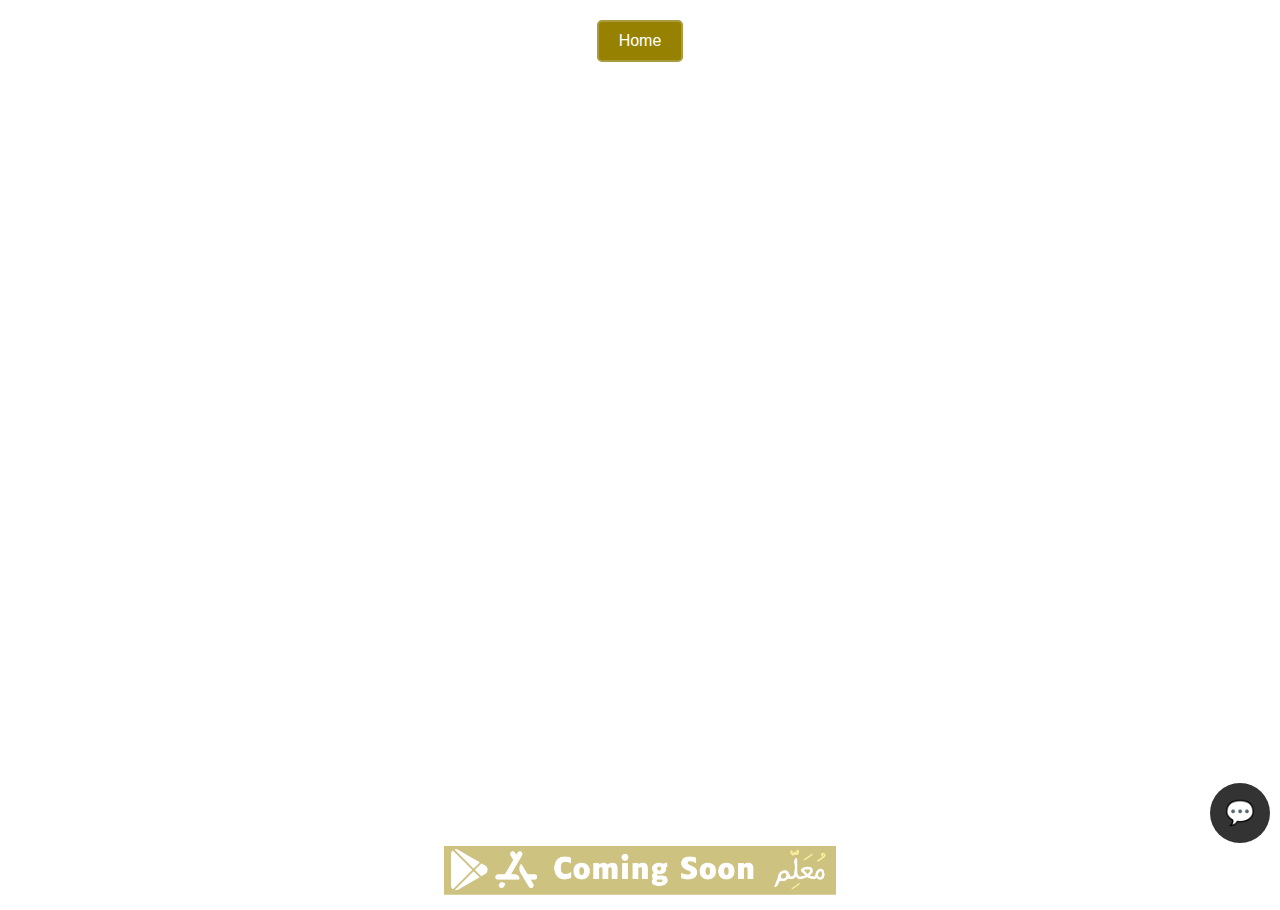
==== checklist.html @ a11561d1 "Update checklist.html" ====
<!DOCTYPE html>
<html>
<head>
	
    <meta name="viewport" content="width=device-width, initial-scale=1">
    <link rel="stylesheet" href="assets/css/chatbot.css">
    <link rel="stylesheet" href="assets/css/style.css">

    <!-- Favicons -->
	<link href="assets/img/favicon.png" rel="icon">

	<title>Umrah Checklist</title>
	<style>
		.container_checklist {
			max-width: 600px;
			margin: 0 auto;
			padding: 20px;
			box-sizing: border-box;
			background-color: #fff;
			border-radius: 10px;
            box-shadow: 0 5px 25px 0 rgba(214, 215, 216, 0.6);
			font-family: Arial, sans-serif;
			opacity: 0;
			animation: fadeIn 1s forwards;
            margin-bottom: 50px;
		}

        a{
            text-decoration: none;
            color: white;
        }

		@keyframes fadeIn {
			0% {
				opacity: 0;
				transform: translateY(20px);
			}
			100% {
				opacity: 1;
				transform: translateY(0);
			}
		}

		.checklist {
			list-style: none;
			padding: 0;
		}

		.checklist li {
			display: flex;
			align-items: center;
			margin-bottom: 10px;
			opacity: 0;
			animation: fadeIn 1s forwards;
			animation-delay: 0.3s;
		}

		.checklist li label {
			flex: 1;
			margin-right: 10px;
			font-weight: bold;
			font-size: 16px;
			color: #000;
		}

		.checklist li input[type="checkbox"] {
			margin-right: 10px;
		}

		.progress {
			background-color: #fff;
			height: 20px;
			border-radius: 10px;
			overflow: hidden;
			box-shadow: inset 0 5px 25px 0 rgba(214, 215, 216, 0.6);
			margin-bottom: 20px;
			opacity: 0;
			animation: fadeIn 1s forwards;
			animation-delay: 0.6s;
		}

		.progress-bar {
			height: 100%;
			background-color: #7e6d04;
			width: 0%;
			transition: width 0.5s ease-in-out;
		}

		.completed .progress-bar {
			width: 100%;
		}

		.completed li input[type="checkbox"] {
			opacity: 0.5;
			cursor: default;
		}

		.btn {
			background-color: #968200;
			color: #ffffff;
            border: 2px solid #aa9c3d;
			padding: 10px 20px;
			text-align: center;
			text-decoration: none;
			display: inline-block;
			font-size: 16px;
			border-radius: 5px;
			cursor: pointer;
            transition: background-color 0.3s ease;
		}

		.btn:hover {
			background-color: #b39d0c;
		}

		@media screen and (max-width: 800px) {
			.container_checklist {
				width: 100%;
			}

			.btn {
				width: 100%;
				height: 50px;
				margin-top: 10px;
			}
		}
	</style>
</head>
<body>

    <button id="home" class="btn" style="display: block;
	margin: 20px auto 10px auto;">Home</button>

	<script>
		var button = document.getElementById("home");
		button.addEventListener("click", function() {
		window.location.href = "index.html";
		});
	</script>

	<div class="container_checklist">
		<h1>Umrah Checklist</h1>
		<ul class="checklist">
			<li class="completed">
				<label for="passport">Passport</label>
				<input type="checkbox" id="passport">
			</li>
			<li class="completed">
				<label for="visa">Visa</label>
				<input type="checkbox" id="visa">
			</li>
			<li>
				<label for="ticket">Ticket</label>
				<input type="checkbox" id="ticket">
			</li>
			<li>
				<label for="ihram">Ihram</label>
				<input type="checkbox" id="ihram">
			</li>
			<li>
				<label for="cash">Cash</label>
				<input type="checkbox" id="cash">
			</li>
			<li>
				<label for="scissors">Scissors</label>
				<input type="checkbox" id="scissors">
			</li>
			<li>
				<label for="toiletries">Toiletries</label>
                <input type="checkbox" id="toiletries">
			</li>
			<li>
				<label for="prayer_mat">Prayer mat</label>
                <input type="checkbox" id="prayer_mat">
			</li>
			<li>
				<label for="money_belt">Money belt</label>
                <input type="checkbox" id="money_belt">
			</li>
			<li>
				<label for="footwear">Footwear for Umrah</label>
                <input type="checkbox" id="footwear">
			</li>
			<li>
				<label for="water_bottle">Water bottle</label>
                <input type="checkbox" id="water_bottle">
			</li>
			<li>
				<label for="medications">Medications</label>
                <input type="checkbox" id="medications">
			</li>
			<li>
				<label for="sunscreen">Sunscreen</label>
                <input type="checkbox" id="sunscreen">
			</li>
			<li>
				<label for="tasbih">Tasbih</label>
                <input type="checkbox" id="tasbih">
			</li>
			<li>
				<label for="quran">Quran</label>
                <input type="checkbox" id="quran">
			</li>
			<li>
				<label for="umbrella">Umbrella</label>
                <input type="checkbox" id="umbrella">
			</li>
			<li>
				<label for="clothes">Clothes</label>
                <input type="checkbox" id="clothes">
			</li>
			<li>
				<label for="tissues">Tissues</label>
                <input type="checkbox" id="tissues">
			</li>
			<li>
				<label for="snacks">Snacks</label>
                <input type="checkbox" id="snacks">
			</li>
			<li>
				<label for="documents">Documents</label>
                <input type="checkbox" id="documents">
			</li>
            </ul>
            <div class="progress">
                <div class="progress-bar" id="progress-bar"></div>
            </div>
			<form id="form">
            	<button class="btn" id="reset-btn">Reset Checklist</button>
				<button id="proceed" class="btn"><a href="umrah.html">Proceed</a></button>
			</form>
        </div>

        <script>
			const resetBtn = document.getElementById('reset-btn');

			// Add a click event listener to the reset button
			resetBtn.addEventListener('click', function(event) {
				// Prevent the default form submission behavior
				event.preventDefault();
			});

            // Get all checkboxes and progress bar
            const checkboxes = document.querySelectorAll('input[type="checkbox"]');
            const progressBar = document.getElementById('progress-bar');
        
            // Set initial progress bar width based on checked checkboxes
            const checkedCount = document.querySelectorAll('input[type="checkbox"]:checked').length;
            const totalCount = checkboxes.length;
            const initialWidth = checkedCount / totalCount * 100;
            progressBar.style.width = initialWidth + '%';
        
            // Update progress bar whenever a checkbox is checked or unchecked
            checkboxes.forEach(checkbox => {
                checkbox.addEventListener('change', () => {
                    const checkedCount = document.querySelectorAll('input[type="checkbox"]:checked').length;
                    const newWidth = checkedCount / totalCount * 100;
                    progressBar.style.width = newWidth + '%';
                });
            });
        
            // Reset checklist and progress bar when reset button is clicked
            const resetButton = document.getElementById('reset-btn');
            resetButton.addEventListener('click', () => {
                checkboxes.forEach(checkbox => {
                    checkbox.checked = false;
                    checkbox.parentNode.classList.remove('completed');
                    progressBar.style.width = '0%';
                });
            });
        </script>

<div id="chatbot-icon" onclick="toggleChatbox()">&#128172;</div>
<div id="chatbot-container">
    <div id="chatbot-header">Chatbot</div>
    <div id="chatbot-messages"></div>
    <input type="text" id="chatbot-input" placeholder="Type your message...">
    <button id="send-btn">Send</button>
</div>


<div class="footer-container">
    <img src="assets/img/coming_soon.png" alt="Coming Soon" class="footer-image">
  </div>

</body>

<script src="assets/js/chatbot.js"></script>
<style>
    .footer-container {
  position: fixed;
  bottom: 0;
  left: 0;
  width: 100%;
  text-align: center;
}

.footer-image {
  width: auto;
  height: 50px;
  opacity: 0.5;
}
	
	@media screen and (max-width:400px){
			.footer-image{
				width:100%;
				height: auto;
			}
		}
</style>

</html>
---- assets/css/chatbot.css ----
#chatbot-icon {
    position: fixed;
    bottom: 57px;
    right: 10px;
    background-color: #333;
    color: #fff;
    border-radius: 50%;
    width: 60px;
    height: 60px;
    line-height: 60px;
    text-align: center;
    font-size: 24px;
    cursor: pointer;
    transition: transform 0.3s ease;
    z-index: 9999;
    }
    
    #chatbot-icon:hover {
    transform: scale(1.1);
    }
    
    #chatbot-container {
    display: none;
    position: fixed;
    bottom: 140px;
    right: 20px;
    width: 300px;
    height: 400px;
    background-color: #fff;
    box-shadow: 0px 0px 5px rgba(0, 0, 0, 0.1);
    animation: slide-up 0.3s ease;
    z-index: 9999;
    }
    
    @keyframes slide-up {
    from {
    transform: translateY(100%);
    }
    to {
    transform: translateY(0);
    }
    }
    
    
    #chatbot-header {
    background-color: #333;
    color: #fff;
    padding: 10px;
    font-size: 18px;
    text-align: center;
    }
    
    #chatbot-messages {
    height: 300px;
    padding: 10px;
    overflow-y: scroll;
    }
    
    #chatbot-input {
    width: 100%;
    padding: 10px;
    border: none;
    outline: none;
    }
    
    #send-btn {
    width: 100%;
    padding: 10px;
    background-color: #333;
    color: #fff;
    border: none;
    outline: none;
    cursor: pointer;
    transition: background-color 0.3s ease;
    }
    
    #send-btn:hover {
    background-color: #555;
    }
    
    .user {
    text-align: right;
    margin-bottom: 10px;
    }
    
    .bot {
    text-align: left;
    margin-bottom: 10px;
    }
    
    .user,
    .bot {
    padding: 5px 10px;
    border-radius: 5px;
    background-color: #f1f1f1;
    }
---- assets/css/style.css ----
/**
* Template Name: Moderna
* Updated: Mar 10 2023 with Bootstrap v5.2.3
* Template URL: https://bootstrapmade.com/free-bootstrap-template-corporate-moderna/
* Author: BootstrapMade.com
* License: https://bootstrapmade.com/license/
*/

/*--------------------------------------------------------------
# General
--------------------------------------------------------------*/
body {
  font-family: "Open Sans", sans-serif;
  color: #444;
}

a {
  color: #4fa6d5;
  text-decoration: none;
}

a:hover {
  color: #45beff;
  text-decoration: none;
}

h1,
h2,
h3,
h4,
h5,
h6,
.font-primary {
  font-family: "Roboto", sans-serif;
}

/*--------------------------------------------------------------
# Back to top button
--------------------------------------------------------------*/
.back-to-top {
  position: fixed;
  visibility: hidden;
  opacity: 0;
  right: 15px;
  bottom: 50px;
  z-index: 99999;
  background: #7c6d05;
  width: 40px;
  height: 40px;
  border-radius: 4px;
  transition: all 0.4s;
}

.back-to-top i {
  font-size: 24px;
  color: #fff;
  line-height: 0;
}

.back-to-top:hover {
  background: #9b8915;
  color: #fff;
}

.back-to-top.active {
  visibility: visible;
  opacity: 1;
}

/*--------------------------------------------------------------
# Header
--------------------------------------------------------------*/
#header {
  height: 80px;
  transition: all 0.5s;
  z-index: 997;
  transition: all 0.5s;
  background: #1e4356;
}

#header.header-transparent {
  background: none;
}

#header.header-scrolled {
  background: #7c6d05;
  height: 60px;
}

#header .logo h1 {
  font-size: 28px;
  margin: 0;
  padding: 4px 0;
  line-height: 1;
  font-weight: 400;
  letter-spacing: 3px;
  text-transform: uppercase;
}

#header .logo h1 a,
#header .logo h1 a:hover {
  color: #fff;
  text-decoration: none;
}

#header .logo img {
  padding: 0;
  margin: 0;
  max-height: 60px;
}

#main {
  margin-top: 80px;
}

/*--------------------------------------------------------------
# Navigation Menu
--------------------------------------------------------------*/
/**
* Desktop Navigation 
*/
.navbar {
  padding: 0;
}

.navbar ul {
  margin: 0;
  padding: 0;
  display: flex;
  list-style: none;
  align-items: center;
}

.navbar li {
  position: relative;
}

.navbar a,
.navbar a:focus {
  display: flex;
  align-items: center;
  justify-content: space-between;
  padding: 10px 0 10px 30px;
  font-family: "Open Sans", sans-serif;
  font-size: 14px;
  color: #fff;
  white-space: nowrap;
  transition: 0.3s;
}

.navbar a i,
.navbar a:focus i {
  font-size: 12px;
  line-height: 0;
  margin-left: 5px;
}

.navbar a:hover,
.navbar .active,
.navbar .active:focus,
.navbar li:hover>a {
  color: #f4dc39;
}

.navbar .dropdown ul {
  display: block;
  position: absolute;
  left: 14px;
  top: calc(100% + 30px);
  margin: 0;
  padding: 10px 0;
  z-index: 99;
  opacity: 0;
  visibility: hidden;
  background: #fff;
  box-shadow: 0px 0px 30px rgba(127, 137, 161, 0.25);
  transition: 0.3s;
}

.navbar .dropdown ul li {
  min-width: 200px;
}

.navbar .dropdown ul a {
  padding: 10px 20px;
  font-size: 14px;
  text-transform: none;
  color: #1c3745;
}

.navbar .dropdown ul a i {
  font-size: 12px;
}

.navbar .dropdown ul a:hover,
.navbar .dropdown ul .active:hover,
.navbar .dropdown ul li:hover>a {
  color: #68A4C4;
}

.navbar .dropdown:hover>ul {
  opacity: 1;
  top: 100%;
  visibility: visible;
}

.navbar .dropdown .dropdown ul {
  top: 0;
  left: calc(100% - 30px);
  visibility: hidden;
}

.navbar .dropdown .dropdown:hover>ul {
  opacity: 1;
  top: 0;
  left: 100%;
  visibility: visible;
}

@media (max-width: 1366px) {
  .navbar .dropdown .dropdown ul {
    left: -90%;
  }

  .navbar .dropdown .dropdown:hover>ul {
    left: -100%;
  }
}

/**
* Mobile Navigation 
*/
.mobile-nav-toggle {
  color: #fff;
  font-size: 28px;
  cursor: pointer;
  display: none;
  line-height: 0;
  transition: 0.5s;
}

@media (max-width: 991px) {
  .mobile-nav-toggle {
    display: block;
  }

  .navbar ul {
    display: none;
  }
}

.navbar-mobile {
  position: fixed;
  overflow: hidden;
  top: 0;
  right: 0;
  left: 0;
  bottom: 0;
  background: rgba(17, 38, 48, 0.9);
  transition: 0.3s;
}

.navbar-mobile .mobile-nav-toggle {
  position: absolute;
  top: 15px;
  right: 15px;
}

.navbar-mobile ul {
  display: block;
  position: absolute;
  top: 55px;
  right: 15px;
  bottom: 15px;
  left: 15px;
  padding: 10px 0;
  background-color: #fff;
  overflow-y: auto;
  transition: 0.3s;
}

.navbar-mobile a,
.navbar-mobile a:focus {
  padding: 10px 20px;
  font-size: 15px;
  color: #1e4356;
}

.navbar-mobile a:hover,
.navbar-mobile .active,
.navbar-mobile li:hover>a {
  color: #68A4C4;
}

.navbar-mobile .getstarted,
.navbar-mobile .getstarted:focus {
  margin: 15px;
}

.navbar-mobile .dropdown ul {
  position: static;
  display: none;
  margin: 10px 20px;
  padding: 10px 0;
  z-index: 99;
  opacity: 1;
  visibility: visible;
  background: #fff;
  box-shadow: 0px 0px 30px rgba(127, 137, 161, 0.25);
}

.navbar-mobile .dropdown ul li {
  min-width: 200px;
}

.navbar-mobile .dropdown ul a {
  padding: 10px 20px;
}

.navbar-mobile .dropdown ul a i {
  font-size: 12px;
}

.navbar-mobile .dropdown ul a:hover,
.navbar-mobile .dropdown ul .active:hover,
.navbar-mobile .dropdown ul li:hover>a {
  color: #68A4C4;
}

.navbar-mobile .dropdown>.dropdown-active {
  display: block;
}

/*--------------------------------------------------------------
# Hero Section
--------------------------------------------------------------*/
#hero {
  width: 100%;
  height: 90vh;
  overflow: hidden;
  position: relative;
}

#hero::after {
  content: "";
  position: absolute;
  left: 50%;
  top: 0;
  width: 130%;
  height: 95%;
  background: linear-gradient(to right, rgba(30, 67, 86, 0.8), rgba(30, 67, 86, 0.6)), url("../img/kabah.jpg") center top no-repeat;
  z-index: 0;
  border-radius: 0 0 50% 50%;
  transform: translateX(-50%) rotate(0deg);
}

#hero::before {
  content: "";
  position: absolute;
  left: 50%;
  top: 0;
  width: 130%;
  height: 96%;
  background: #68A4C4;
  opacity: 0.3;
  z-index: 0;
  border-radius: 0 0 50% 50%;
  transform: translateX(-50%) translateY(18px) rotate(2deg);
}

#hero .carousel-container {
  display: flex;
  justify-content: center;
  align-items: center;
  flex-direction: column;
  text-align: center;
  bottom: 0;
  top: 0;
  left: 0;
  right: 0;
}

#hero h2 {
  color: #fff;
  margin-bottom: 30px;
  font-size: 48px;
  font-weight: 700;
}

#hero p {
  width: 80%;
  animation-delay: 0.4s;
  margin: 0 auto 30px auto;
  color: #fff;
}

#hero .carousel-control-prev,
#hero .carousel-control-next {
  width: 10%;
}

#hero .carousel-control-next-icon,
#hero .carousel-control-prev-icon {
  background: none;
  font-size: 48px;
  line-height: 1;
  width: auto;
  height: auto;
}

#hero .btn-get-started {
  font-family: "Roboto", sans-serif;
  font-weight: 500;
  font-size: 14px;
  letter-spacing: 1px;
  display: inline-block;
  padding: 12px 32px;
  border-radius: 50px;
  transition: 0.5s;
  line-height: 1;
  margin: 10px;
  color: #fff;
  animation-delay: 0.8s;
  border: 2px solid #68A4C4;
}

#hero .btn-get-started:hover {
  background: #68A4C4;
  color: #fff;
  text-decoration: none;
}

@media (min-width: 1024px) {
  #hero p {
    width: 60%;
  }

  #hero .carousel-control-prev,
  #hero .carousel-control-next {
    width: 5%;
  }
}

@media (max-width: 768px) {
  #hero::after {
    width: 180%;
    height: 95%;
    border-radius: 0 0 50% 50%;
    transform: translateX(-50%) rotate(0deg);
  }

  #hero::before {
    top: 0;
    width: 180%;
    height: 94%;
    border-radius: 0 0 50% 50%;
    transform: translateX(-50%) translateY(20px) rotate(4deg);
  }
}

@media (max-width: 575px) {
  #hero h2 {
    font-size: 30px;
  }

  #hero::after {
    left: 40%;
    top: 0;
    width: 200%;
    height: 95%;
    border-radius: 0 0 50% 50%;
    transform: translateX(-50%) rotate(0deg);
  }

  #hero::before {
    left: 50%;
    top: 0;
    width: 200%;
    height: 94%;
    border-radius: 0 0 50% 50%;
    transform: translateX(-50%) translateY(20px) rotate(4deg);
  }
}

/*--------------------------------------------------------------
# Hero No Slider Section
--------------------------------------------------------------*/
#hero-no-slider {
  width: 100%;
  height: 100vh;
  overflow: hidden;
  position: relative;
  text-align: center;
}

#hero-no-slider::before {
  content: "";
  position: absolute;
  left: 0;
  top: 0;
  right: 0;
  bottom: 0;
  background: linear-gradient(to right, rgba(30, 67, 86, 0.8), rgba(30, 67, 86, 0.6)), url("../img/kabah.jpg") center top no-repeat;
}

#hero-no-slider h2 {
  color: #fff;
  margin-bottom: 15px;
  font-size: 48px;
  font-weight: 700;
}

#hero-no-slider p {
  color: #fff;
}

#hero-no-slider .btn-get-started {
  font-family: "Roboto", sans-serif;
  font-weight: 500;
  font-size: 14px;
  letter-spacing: 1px;
  display: inline-block;
  padding: 12px 32px;
  border-radius: 50px;
  transition: 0.5s;
  line-height: 1;
  margin: 10px;
  color: #fff;
  animation-delay: 0.8s;
  border: 2px solid #68A4C4;
}

#hero-no-slider .btn-get-started:hover {
  background: #68A4C4;
  color: #fff;
  text-decoration: none;
}

@media (max-width: 575px) {
  #hero-no-slider h2 {
    font-size: 30px;
  }
}

/*--------------------------------------------------------------
# Sections General
--------------------------------------------------------------*/
section {
  padding: 60px 0;
}

.section-bg {
  background-color: #f3f8fa;
}

.section-title {
  text-align: center;
  padding-bottom: 30px;
}

.section-title h2 {
  font-size: 28px;
  font-weight: 400;
  margin-bottom: 20px;
  padding-bottom: 20px;
  position: relative;
}

.section-title h2::before {
  content: "";
  position: absolute;
  display: block;
  width: 120px;
  height: 1px;
  background: #ddd;
  bottom: 1px;
  left: calc(50% - 60px);
}

.section-title h2::after {
  content: "";
  position: absolute;
  display: block;
  width: 40px;
  height: 3px;
  background: #68A4C4;
  bottom: 0;
  left: calc(50% - 20px);
}

.section-title p {
  margin-bottom: 0;
}

/*--------------------------------------------------------------
# Breadcrumbs
--------------------------------------------------------------*/
.breadcrumbs {
  padding: 15px 0;
  background-color: #f3f8fa;
  min-height: 40px;
}

.breadcrumbs h2 {
  font-size: 28px;
  font-weight: 300;
}

.breadcrumbs ol {
  display: flex;
  flex-wrap: wrap;
  list-style: none;
  padding: 0;
  margin: 0;
}

.breadcrumbs ol li+li {
  padding-left: 10px;
}

.breadcrumbs ol li+li::before {
  display: inline-block;
  padding-right: 10px;
  color: #6c757d;
  content: "/";
}

@media (max-width: 768px) {
  .breadcrumbs .d-flex {
    display: block !important;
  }

  .breadcrumbs ol {
    display: block;
  }

  .breadcrumbs ol li {
    display: inline-block;
  }
}

/*--------------------------------------------------------------
# Our Services
--------------------------------------------------------------*/
.services {
  padding-bottom: 20px;
}

.services .icon-box {
  padding: 30px;
  position: relative;
  overflow: hidden;
  margin: 0 0 40px 0;
  background: #fff;
  box-shadow: 0 5px 26px 0 rgba(68, 88, 144, 0.14);
  transition: all 0.3s ease-in-out;
  text-align: center;
  border: 1px solid #fff;
}

.services .icon {
  margin: 0 auto 20px auto;
  padding-top: 17px;
  display: inline-block;
  text-align: center;
  border-radius: 50%;
  width: 72px;
  height: 72px;
}

.services .icon i {
  font-size: 36px;
  line-height: 1;
}

.services .title {
  font-weight: 700;
  margin-bottom: 15px;
  font-size: 18px;
}

.services .title a {
  color: #111;
}

.services .description {
  font-size: 15px;
  line-height: 28px;
  margin-bottom: 0;
}

.services .icon-box-pink .icon {
  background: #f7f1d4;
}

.services .icon-box-pink .icon i {
  color: #61520e;
}

.services .icon-box-pink:hover {
  border-color: #4f6906;
}

.services .icon-box-cyan .icon {
  background: #e6fdfc;
}

.services .icon-box-cyan .icon i {
  color: #3fcdc7;
}

.services .icon-box-cyan:hover {
  border-color: #3fcdc7;
}

.services .icon-box-green .icon {
  background: #eafde7;
}

.services .icon-box-green .icon i {
  color: #41cf2e;
}

.services .icon-box-green:hover {
  border-color: #41cf2e;
}

.services .icon-box-blue .icon {
  background: #e1eeff;
}

.services .icon-box-blue .icon i {
  color: #2282ff;
}

.services .icon-box-blue:hover {
  border-color: #2282ff;
}

/*--------------------------------------------------------------
# Why Us
--------------------------------------------------------------*/
.why-us .container {
  box-shadow: 0 5px 25px 0 rgba(214, 215, 216, 0.6);
  background: #fff;
}

.why-us .icon-box+.icon-box {
  margin-top: 50px;
}

.why-us .icon-box .icon {
  float: left;
  display: flex;
  align-items: center;
  justify-content: center;
  width: 72px;
  height: 72px;
  background: #f3f8fa;
  border-radius: 6px;
  transition: 0.5s;
}

.why-us .icon-box .icon i {
  color: #f4dc39;
  font-size: 32px;
}

.why-us .icon-box:hover .icon {
  background: #ebde90;
}

.why-us .icon-box:hover .icon i {
  color: #fff;
}

.why-us .icon-box .title {
  margin-left: 95px;
  font-weight: 700;
  margin-bottom: 10px;
  font-size: 18px;
  text-transform: uppercase;
}

.why-us .icon-box .title a {
  color: #343a40;
  transition: 0.3s;
}

.why-us .icon-box .title a:hover {
  color: #a7920b;
}

.why-us .icon-box .description {
  margin-left: 95px;
  line-height: 24px;
  font-size: 14px;
}

.why-us .video-box {
  position: relative;
}

.why-us .video-box img {
  padding-top: 15px;
  padding-bottom: 15px;
}

.why-us .play-btn {
  width: 94px;
  height: 94px;
  background: radial-gradient(#f4dc39 50%, #a7920b 52%);
  border-radius: 50%;
  display: block;
  position: absolute;
  left: calc(50% - 47px);
  top: calc(50% - 47px);
  overflow: hidden;
}

.why-us .play-btn::after {
  content: "";
  position: absolute;
  left: 50%;
  top: 50%;
  transform: translateX(-40%) translateY(-50%);
  width: 0;
  height: 0;
  border-top: 10px solid transparent;
  border-bottom: 10px solid transparent;
  border-left: 15px solid #fff;
  z-index: 100;
  transition: all 400ms cubic-bezier(0.55, 0.055, 0.675, 0.19);
}

.why-us .play-btn::before {
  content: "";
  position: absolute;
  width: 120px;
  height: 120px;
  animation-delay: 0s;
  animation: pulsate-btn 2s;
  animation-direction: forwards;
  animation-iteration-count: infinite;
  animation-timing-function: steps;
  opacity: 1;
  border-radius: 50%;
  border: 5px solid #ebde90;
  top: -15%;
  left: -15%;
  background: rgba(198, 16, 0, 0);
}

.why-us .play-btn:hover::after {
  border-left: 15px solid #ebde90;
  transform: scale(20);
}

.why-us .play-btn:hover::before {
  content: "";
  position: absolute;
  left: 50%;
  top: 50%;
  transform: translateX(-40%) translateY(-50%);
  width: 0;
  height: 0;
  border: none;
  border-top: 10px solid transparent;
  border-bottom: 10px solid transparent;
  border-left: 15px solid #fff;
  z-index: 200;
  animation: none;
  border-radius: 0;
}

@keyframes pulsate-btn {
  0% {
    transform: scale(0.6, 0.6);
    opacity: 1;
  }

  100% {
    transform: scale(1, 1);
    opacity: 0;
  }
}

/*--------------------------------------------------------------
# Features
--------------------------------------------------------------*/
.features .row+.row {
  margin-top: 100px;
}

.features h3 {
  font-weight: 400;
  font-size: 24px;
}

.features ul {
  list-style: none;
  padding: 0;
}

.features ul li {
  padding-bottom: 10px;
}

.features ul i {
  font-size: 20px;
  padding-right: 4px;
  color: #68A4C4;
}

.features p:last-child {
  margin-bottom: 0;
}

/*--------------------------------------------------------------
# About
--------------------------------------------------------------*/
.about h3 {
  font-weight: 400;
  font-size: 26px;
}

.about ul {
  list-style: none;
  padding: 0;
}

.about ul li {
  padding-bottom: 10px;
}

.about ul i {
  font-size: 20px;
  padding-right: 4px;
  color: #68A4C4;
}

.about p:last-child {
  margin-bottom: 0;
}

/*--------------------------------------------------------------
# Facts
--------------------------------------------------------------*/
.facts .counters span {
  font-size: 48px;
  display: block;
  color: #68A4C4;
}

.facts .counters p {
  padding: 0;
  margin: 0 0 20px 0;
  font-family: "Roboto", sans-serif;
  font-size: 14px;
}

/*--------------------------------------------------------------
# Our Skills
--------------------------------------------------------------*/
.skills {
  padding: 60px 0;
}

.skills .progress {
  height: 35px;
  margin-bottom: 10px;
}

.skills .progress .skill {
  line-height: 35px;
  padding: 0;
  margin: 0 0 0 20px;
  text-transform: uppercase;
}

.skills .progress .skill .val {
  float: right;
  font-style: normal;
  margin: 0 20px 0 0;
}

.skills .progress-bar {
  width: 1px;
  text-align: left;
  transition: 0.9s;
}

/*--------------------------------------------------------------
# Tetstimonials
--------------------------------------------------------------*/
.testimonials {
  padding: 60px 0;
}

.testimonials .section-header {
  margin-bottom: 40px;
}

.testimonials .testimonials-carousel {
  overflow: hidden;
}

.testimonials .testimonial-item {
  text-align: center;
}

.testimonials .testimonial-item .testimonial-img {
  width: 120px;
  border-radius: 50%;
  border: 4px solid #fff;
  margin: 0 auto;
}

.testimonials .testimonial-item h3 {
  font-size: 20px;
  font-weight: bold;
  margin: 10px 0 5px 0;
  color: #111;
}

.testimonials .testimonial-item h4 {
  font-size: 14px;
  color: #999;
  margin: 0 0 15px 0;
}

.testimonials .testimonial-item .quote-icon-left,
.testimonials .testimonial-item .quote-icon-right {
  color: #fbfcfd;
  font-size: 26px;
}

.testimonials .testimonial-item .quote-icon-left {
  display: inline-block;
  left: -5px;
  position: relative;
}

.testimonials .testimonial-item .quote-icon-right {
  display: inline-block;
  right: -5px;
  position: relative;
  top: 10px;
}

.testimonials .testimonial-item p {
  font-style: italic;
  margin: 0 auto 15px auto;
}

.testimonials .swiper-pagination {
  margin-top: 20px;
  position: relative;
}

.testimonials .swiper-pagination .swiper-pagination-bullet {
  width: 12px;
  height: 12px;
  background-color: #fff;
  opacity: 1;
  border: 1px solid #68A4C4;
}

.testimonials .swiper-pagination .swiper-pagination-bullet-active {
  background-color: #68A4C4;
}

/*--------------------------------------------------------------
# Service Details
--------------------------------------------------------------*/
.service-details {
  padding-bottom: 10px;
}

.service-details .card {
  border: 0;
  padding: 0 30px;
  margin-bottom: 60px;
  position: relative;
}

.service-details .card-img {
  width: calc(100% + 60px);
  margin-left: -30px;
  overflow: hidden;
  z-index: 9;
  border-radius: 0;
}

.service-details .card-img img {
  max-width: 100%;
  transition: all 0.3s ease-in-out;
}

.service-details .card-body {
  z-index: 10;
  background: #fff;
  border-top: 4px solid #fff;
  padding: 30px;
  box-shadow: 0px 2px 15px rgba(0, 0, 0, 0.1);
  margin-top: -60px;
  transition: 0.3s;
}

.service-details .card-title {
  font-weight: 700;
  text-align: center;
  margin-bottom: 20px;
}

.service-details .card-title a {
  color: #1e4356;
  transition: 0.3s;
}

.service-details .card-text {
  color: #5e5e5e;
}

.service-details .read-more a {
  color: #777777;
  text-transform: uppercase;
  font-weight: 600;
  font-size: 12px;
  transition: 0.3s;
}

.service-details .read-more a:hover {
  color: #68A4C4;
}

.service-details .card:hover img {
  transform: scale(1.1);
}

.service-details .card:hover .card-body {
  border-color: #68A4C4;
}

.service-details .card:hover .card-body .card-title a {
  color: #68A4C4;
}

/*--------------------------------------------------------------
# Pricing
--------------------------------------------------------------*/
.pricing .row {
  padding-top: 40px;
}

.pricing .box {
  padding: 40px;
  margin-bottom: 30px;
  box-shadow: 0px 0px 30px rgba(73, 78, 92, 0.15);
  background: #fff;
  text-align: center;
}

.pricing h3 {
  font-weight: 300;
  margin-bottom: 15px;
  font-size: 28px;
}

.pricing h4 {
  font-size: 46px;
  color: #68A4C4;
  font-weight: 400;
  font-family: "Open Sans", sans-serif;
  margin-bottom: 25px;
}

.pricing h4 span {
  color: #bababa;
  font-size: 18px;
  display: block;
}

.pricing ul {
  padding: 0;
  list-style: none;
  color: #999;
  text-align: left;
  line-height: 20px;
}

.pricing ul li {
  padding-bottom: 12px;
}

.pricing ul i {
  color: #68A4C4;
  font-size: 18px;
  padding-right: 4px;
}

.pricing ul .na {
  color: #ccc;
}

.pricing ul .na i {
  color: #ccc;
}

.pricing ul .na span {
  text-decoration: line-through;
}

.pricing .get-started-btn {
  background: #1e4356;
  display: inline-block;
  padding: 6px 30px;
  border-radius: 20px;
  color: #fff;
  transition: none;
  font-size: 14px;
  font-weight: 400;
  font-family: "Roboto", sans-serif;
  transition: 0.3s;
}

.pricing .get-started-btn:hover {
  background: #68A4C4;
}

.pricing .featured {
  z-index: 10;
  margin: -30px -5px 0 -5px;
}

.pricing .featured .get-started-btn {
  background: #68A4C4;
}

.pricing .featured .get-started-btn:hover {
  background: #85b6cf;
}

@media (max-width: 992px) {
  .pricing .box {
    max-width: 60%;
    margin: 0 auto 30px auto;
  }
}

@media (max-width: 767px) {
  .pricing .box {
    max-width: 80%;
    margin: 0 auto 30px auto;
  }
}

@media (max-width: 420px) {
  .pricing .box {
    max-width: 100%;
    margin: 0 auto 30px auto;
  }
}

/*--------------------------------------------------------------
# Portfolio
--------------------------------------------------------------*/
.portfolio {
  padding-bottom: 60px;
}

.portfolio #portfolio-flters {
  padding: 0;
  margin: 0 0 35px 0;
  list-style: none;
  text-align: center;
}

.portfolio #portfolio-flters li {
  cursor: pointer;
  margin: 0 12px 5px 12px;
  display: inline-block;
  padding: 0 4px 6px 4px;
  font-size: 16px;
  font-weight: 500;
  line-height: 20px;
  color: #444;
  transition: all 0.3s ease-in-out;
  border-bottom: 2px solid #fff;
  font-family: "Roboto", sans-serif;
}

.portfolio #portfolio-flters li:hover,
.portfolio #portfolio-flters li.filter-active {
  border-color: #68A4C4;
  color: #68A4C4;
}

.portfolio .portfolio-item {
  background: #1e4356;
  overflow: hidden;
  min-height: 200px;
  position: relative;
  border-radius: 4px;
  margin: 0 0 30px 0;
}

.portfolio .portfolio-item img {
  transition: all 0.3s ease-in-out;
}

.portfolio .portfolio-item .portfolio-info {
  opacity: 0;
  position: absolute;
  transition: all 0.3s linear;
  text-align: center;
  top: 10%;
  left: 0;
  right: 0;
}

.portfolio .portfolio-item .portfolio-info h3 {
  font-size: 22px;
  color: #fff;
  font-weight: bold;
}

.portfolio .portfolio-item .portfolio-info a i {
  color: rgba(255, 255, 255, 0.6);
  font-size: 28px;
  transition: 0.3s;
}

.portfolio .portfolio-item .portfolio-info a i:hover {
  color: white;
}

.portfolio .portfolio-item:hover img {
  opacity: 0.6;
  transform: scale(1.1);
}

.portfolio .portfolio-item:hover .portfolio-info {
  opacity: 1;
  top: calc(50% - 30px);
}

/*--------------------------------------------------------------
# Portfolio Details
--------------------------------------------------------------*/
.portfolio-details {
  padding-top: 40px;
}

.portfolio-details .portfolio-details-slider img {
  width: 100%;
}

.portfolio-details .portfolio-details-slider .swiper-pagination {
  margin-top: 20px;
  position: relative;
}

.portfolio-details .portfolio-details-slider .swiper-pagination .swiper-pagination-bullet {
  width: 12px;
  height: 12px;
  background-color: #fff;
  opacity: 1;
  border: 1px solid #68A4C4;
}

.portfolio-details .portfolio-details-slider .swiper-pagination .swiper-pagination-bullet-active {
  background-color: #68A4C4;
}

.portfolio-details .portfolio-info {
  padding: 30px;
  box-shadow: 0px 0 30px rgba(30, 67, 86, 0.08);
}

.portfolio-details .portfolio-info h3 {
  font-size: 22px;
  font-weight: 700;
  margin-bottom: 20px;
  padding-bottom: 20px;
  border-bottom: 1px solid #eee;
}

.portfolio-details .portfolio-info ul {
  list-style: none;
  padding: 0;
  font-size: 15px;
}

.portfolio-details .portfolio-info ul li+li {
  margin-top: 10px;
}

.portfolio-details .portfolio-description {
  padding-top: 30px;
}

.portfolio-details .portfolio-description h2 {
  font-size: 26px;
  font-weight: 700;
  margin-bottom: 20px;
}

.portfolio-details .portfolio-description p {
  padding: 0;
}

/*--------------------------------------------------------------
# Team
--------------------------------------------------------------*/
.team {
  background: #fff;
  padding-bottom: 30px;
}

.team .member {
  margin-bottom: 20px;
  overflow: hidden;
}

.team .member .member-img {
  position: relative;
  overflow: hidden;
}

.team .member .social {
  position: absolute;
  left: 0;
  bottom: -40px;
  right: 0;
  height: 40px;
  opacity: 0;
  transition: bottom ease-in-out 0.4s;
  text-align: center;
  background: rgba(30, 67, 86, 0.8);
  display: flex;
  align-items: center;
  justify-content: center;
}

.team .member .social a {
  transition: color 0.3s;
  color: #fff;
  margin: 0 12px;
  display: inline-block;
}

.team .member .social a:hover {
  color: #68A4C4;
}

.team .member .social i {
  font-size: 18px;
  margin: 0 2px;
}

.team .member .member-info h4 {
  font-weight: 700;
  margin: 15px 0 5px 0;
  font-size: 18px;
}

.team .member .member-info span {
  display: block;
  font-size: 13px;
  text-transform: uppercase;
  font-weight: 400;
  margin-bottom: 15px;
  color: #68A4C4;
}

.team .member .member-info p {
  font-style: italic;
  font-size: 14px;
  line-height: 26px;
  color: #666;
}

.team .member:hover .social {
  bottom: 0;
  opacity: 1;
  transition: bottom ease-in-out 0.4s;
}

.team .member:hover .social a,
.team .member:hover .social i {
  line-height: 0;
  font-size: 18px;
}

/*--------------------------------------------------------------
# Contact
--------------------------------------------------------------*/
.contact {
  padding-bottom: 30px;
}

.contact .info-box {
  color: #444;
  text-align: center;
  box-shadow: 0 0 30px rgba(214, 215, 216, 0.6);
  padding: 20px 0 30px 0;
  margin-bottom: 30px;
}

.contact .info-box i {
  font-size: 32px;
  color: #68A4C4;
  border-radius: 50%;
  padding: 8px;
  border: 2px dotted #a2cce3;
}

.contact .info-box h3 {
  font-size: 20px;
  color: #666;
  font-weight: 700;
  margin: 10px 0;
}

.contact .info-box p {
  padding: 0;
  line-height: 24px;
  font-size: 14px;
  margin-bottom: 0;
}

.contact .php-email-form {
  box-shadow: 0 0 30px rgba(214, 215, 216, 0.6);
  padding: 30px;
  margin-bottom: 30px;
}

.contact .php-email-form .error-message {
  display: none;
  color: #fff;
  background: #ed3c0d;
  text-align: left;
  padding: 15px;
  font-weight: 600;
}

.contact .php-email-form .error-message br+br {
  margin-top: 25px;
}

.contact .php-email-form .sent-message {
  display: none;
  color: #fff;
  background: #18d26e;
  text-align: center;
  padding: 15px;
  font-weight: 600;
}

.contact .php-email-form .loading {
  display: none;
  background: #fff;
  text-align: center;
  padding: 15px;
}

.contact .php-email-form .loading:before {
  content: "";
  display: inline-block;
  border-radius: 50%;
  width: 24px;
  height: 24px;
  margin: 0 10px -6px 0;
  border: 3px solid #18d26e;
  border-top-color: #eee;
  animation: animate-loading 1s linear infinite;
}

.contact .php-email-form input,
.contact .php-email-form textarea {
  border-radius: 0;
  box-shadow: none;
  font-size: 14px;
}

.contact .php-email-form input::focus,
.contact .php-email-form textarea::focus {
  background-color: #68A4C4;
}

.contact .php-email-form input {
  padding: 10px 15px;
}

.contact .php-email-form textarea {
  padding: 12px 15px;
}

.contact .php-email-form button[type=submit] {
  background: #68A4C4;
  border: 0;
  padding: 10px 24px;
  color: #fff;
  transition: 0.4s;
}

.contact .php-email-form button[type=submit]:hover {
  background: #8dbad2;
}

@keyframes animate-loading {
  0% {
    transform: rotate(0deg);
  }

  100% {
    transform: rotate(360deg);
  }
}

/*--------------------------------------------------------------
# Map
--------------------------------------------------------------*/
.map {
  padding: 0;
  margin-bottom: -6px;
}

.map iframe {
  width: 100%;
  height: 380px;
}

/*--------------------------------------------------------------
# Blog
--------------------------------------------------------------*/
.blog {
  padding: 40px 0 20px 0;
}

.blog .entry {
  padding: 30px;
  margin-bottom: 60px;
  box-shadow: 0 4px 16px rgba(0, 0, 0, 0.1);
}

.blog .entry .entry-img {
  max-height: 440px;
  margin: -30px -30px 20px -30px;
  overflow: hidden;
}

.blog .entry .entry-title {
  font-size: 28px;
  font-weight: bold;
  padding: 0;
  margin: 0 0 20px 0;
}

.blog .entry .entry-title a {
  color: #1e4356;
  transition: 0.3s;
}

.blog .entry .entry-title a:hover {
  color: #68A4C4;
}

.blog .entry .entry-meta {
  margin-bottom: 15px;
  color: #72afce;
}

.blog .entry .entry-meta ul {
  display: flex;
  flex-wrap: wrap;
  list-style: none;
  align-items: center;
  padding: 0;
  margin: 0;
}

.blog .entry .entry-meta ul li+li {
  padding-left: 20px;
}

.blog .entry .entry-meta i {
  font-size: 16px;
  margin-right: 8px;
  line-height: 0;
}

.blog .entry .entry-meta a {
  color: #777777;
  font-size: 14px;
  display: inline-block;
  line-height: 1;
}

.blog .entry .entry-content p {
  line-height: 24px;
}

.blog .entry .entry-content .read-more {
  -moz-text-align-last: right;
  text-align-last: right;
}

.blog .entry .entry-content .read-more a {
  display: inline-block;
  background: #68A4C4;
  color: #fff;
  padding: 6px 20px;
  transition: 0.3s;
  font-size: 14px;
}

.blog .entry .entry-content .read-more a:hover {
  background: #7aafcb;
}

.blog .entry .entry-content h3 {
  font-size: 22px;
  margin-top: 30px;
  font-weight: bold;
}

.blog .entry .entry-content blockquote {
  overflow: hidden;
  background-color: #fafafa;
  padding: 60px;
  position: relative;
  text-align: center;
  margin: 20px 0;
}

.blog .entry .entry-content blockquote p {
  color: #444;
  line-height: 1.6;
  margin-bottom: 0;
  font-style: italic;
  font-weight: 500;
  font-size: 22px;
}

.blog .entry .entry-content blockquote::after {
  content: "";
  position: absolute;
  left: 0;
  top: 0;
  bottom: 0;
  width: 3px;
  background-color: #1e4356;
  margin-top: 20px;
  margin-bottom: 20px;
}

.blog .entry .entry-footer {
  padding-top: 10px;
  border-top: 1px solid #e6e6e6;
}

.blog .entry .entry-footer i {
  color: #4c99c1;
  display: inline;
}

.blog .entry .entry-footer a {
  color: #255269;
  transition: 0.3s;
}

.blog .entry .entry-footer a:hover {
  color: #68A4C4;
}

.blog .entry .entry-footer .cats {
  list-style: none;
  display: inline;
  padding: 0 20px 0 0;
  font-size: 14px;
}

.blog .entry .entry-footer .cats li {
  display: inline-block;
}

.blog .entry .entry-footer .tags {
  list-style: none;
  display: inline;
  padding: 0;
  font-size: 14px;
}

.blog .entry .entry-footer .tags li {
  display: inline-block;
}

.blog .entry .entry-footer .tags li+li::before {
  padding-right: 6px;
  color: #6c757d;
  content: ",";
}

.blog .entry .entry-footer .share {
  font-size: 16px;
}

.blog .entry .entry-footer .share i {
  padding-left: 5px;
}

.blog .entry-single {
  margin-bottom: 30px;
}

.blog .blog-author {
  padding: 20px;
  margin-bottom: 30px;
  box-shadow: 0 4px 16px rgba(0, 0, 0, 0.1);
}

.blog .blog-author img {
  width: 120px;
  margin-right: 20px;
}

.blog .blog-author h4 {
  font-weight: 600;
  font-size: 22px;
  margin-bottom: 0px;
  padding: 0;
  color: #1e4356;
}

.blog .blog-author .social-links {
  margin: 0 10px 10px 0;
}

.blog .blog-author .social-links a {
  color: rgba(30, 67, 86, 0.5);
  margin-right: 5px;
}

.blog .blog-author p {
  font-style: italic;
  color: #b7b7b7;
}

.blog .blog-comments {
  margin-bottom: 30px;
}

.blog .blog-comments .comments-count {
  font-weight: bold;
}

.blog .blog-comments .comment {
  margin-top: 30px;
  position: relative;
}

.blog .blog-comments .comment .comment-img {
  margin-right: 14px;
}

.blog .blog-comments .comment .comment-img img {
  width: 60px;
}

.blog .blog-comments .comment h5 {
  font-size: 16px;
  margin-bottom: 2px;
}

.blog .blog-comments .comment h5 a {
  font-weight: bold;
  color: #444;
  transition: 0.3s;
}

.blog .blog-comments .comment h5 a:hover {
  color: #68A4C4;
}

.blog .blog-comments .comment h5 .reply {
  padding-left: 10px;
  color: #1e4356;
}

.blog .blog-comments .comment h5 .reply i {
  font-size: 20px;
}

.blog .blog-comments .comment time {
  display: block;
  font-size: 14px;
  color: #2b607c;
  margin-bottom: 5px;
}

.blog .blog-comments .comment.comment-reply {
  padding-left: 40px;
}

.blog .blog-comments .reply-form {
  margin-top: 30px;
  padding: 30px;
  box-shadow: 0 4px 16px rgba(0, 0, 0, 0.1);
}

.blog .blog-comments .reply-form h4 {
  font-weight: bold;
  font-size: 22px;
}

.blog .blog-comments .reply-form p {
  font-size: 14px;
}

.blog .blog-comments .reply-form input {
  border-radius: 4px;
  padding: 10px 10px;
  font-size: 14px;
}

.blog .blog-comments .reply-form input:focus {
  box-shadow: none;
  border-color: #b1d0e1;
}

.blog .blog-comments .reply-form textarea {
  border-radius: 4px;
  padding: 10px 10px;
  font-size: 14px;
}

.blog .blog-comments .reply-form textarea:focus {
  box-shadow: none;
  border-color: #b1d0e1;
}

.blog .blog-comments .reply-form .form-group {
  margin-bottom: 25px;
}

.blog .blog-comments .reply-form .btn-primary {
  border-radius: 4px;
  padding: 10px 20px;
  border: 0;
  background-color: #1e4356;
}

.blog .blog-comments .reply-form .btn-primary:hover {
  background-color: #255269;
}

.blog .blog-pagination {
  color: #387ea2;
}

.blog .blog-pagination ul {
  display: flex;
  padding: 0;
  margin: 0;
  list-style: none;
}

.blog .blog-pagination li {
  margin: 0 5px;
  transition: 0.3s;
}

.blog .blog-pagination li a {
  color: #1e4356;
  padding: 7px 16px;
  display: flex;
  align-items: center;
  justify-content: center;
}

.blog .blog-pagination li.active,
.blog .blog-pagination li:hover {
  background: #68A4C4;
}

.blog .blog-pagination li.active a,
.blog .blog-pagination li:hover a {
  color: #fff;
}

.blog .sidebar {
  padding: 30px;
  margin: 0 0 60px 20px;
  box-shadow: 0 4px 16px rgba(0, 0, 0, 0.1);
}

.blog .sidebar .sidebar-title {
  font-size: 20px;
  font-weight: 700;
  padding: 0 0 0 0;
  margin: 0 0 15px 0;
  color: #1e4356;
  position: relative;
}

.blog .sidebar .sidebar-item {
  margin-bottom: 30px;
}

.blog .sidebar .search-form form {
  background: #fff;
  border: 1px solid #ddd;
  padding: 3px 10px;
  position: relative;
}

.blog .sidebar .search-form form input[type=text] {
  border: 0;
  padding: 4px;
  border-radius: 4px;
  width: calc(100% - 40px);
}

.blog .sidebar .search-form form button {
  position: absolute;
  top: 0;
  right: 0;
  bottom: 0;
  border: 0;
  background: none;
  font-size: 16px;
  padding: 0 15px;
  margin: -1px;
  background: #68A4C4;
  color: #fff;
  transition: 0.3s;
  border-radius: 0 4px 4px 0;
  line-height: 0;
}

.blog .sidebar .search-form form button i {
  line-height: 0;
}

.blog .sidebar .search-form form button:hover {
  background: #77adca;
}

.blog .sidebar .categories ul {
  list-style: none;
  padding: 0;
}

.blog .sidebar .categories ul li+li {
  padding-top: 10px;
}

.blog .sidebar .categories ul a {
  color: #1e4356;
  transition: 0.3s;
}

.blog .sidebar .categories ul a:hover {
  color: #68A4C4;
}

.blog .sidebar .categories ul a span {
  padding-left: 5px;
  color: #aaaaaa;
  font-size: 14px;
}

.blog .sidebar .recent-posts .post-item+.post-item {
  margin-top: 15px;
}

.blog .sidebar .recent-posts img {
  width: 80px;
  float: left;
}

.blog .sidebar .recent-posts h4 {
  font-size: 15px;
  margin-left: 95px;
  font-weight: bold;
}

.blog .sidebar .recent-posts h4 a {
  color: #1e4356;
  transition: 0.3s;
}

.blog .sidebar .recent-posts h4 a:hover {
  color: #68A4C4;
}

.blog .sidebar .recent-posts time {
  display: block;
  margin-left: 95px;
  font-style: italic;
  font-size: 14px;
  color: #aaaaaa;
}

.blog .sidebar .tags {
  margin-bottom: -10px;
}

.blog .sidebar .tags ul {
  list-style: none;
  padding: 0;
}

.blog .sidebar .tags ul li {
  display: inline-block;
}

.blog .sidebar .tags ul a {
  color: #3f8db5;
  font-size: 14px;
  padding: 6px 14px;
  margin: 0 6px 8px 0;
  border: 1px solid #e4eff5;
  display: inline-block;
  transition: 0.3s;
}

.blog .sidebar .tags ul a:hover {
  color: #fff;
  border: 1px solid #68A4C4;
  background: #68A4C4;
}

.blog .sidebar .tags ul a span {
  padding-left: 5px;
  color: #bedae8;
  font-size: 14px;
}

/*--------------------------------------------------------------
# Footer
--------------------------------------------------------------*/
#footer {
  background: #0b212d;
  padding: 0 0 30px 0;
  color: #fff;
  font-size: 14px;
}

#footer .footer-newsletter {
  padding: 50px 0;
  background: #0d2735;
}

#footer .footer-newsletter h4 {
  font-size: 24px;
  margin: 0 0 20px 0;
  padding: 0;
  line-height: 1;
  font-weight: 600;
  color: #a2cce3;
}

#footer .footer-newsletter form {
  margin-top: 30px;
  background: #fff;
  padding: 6px 10px;
  position: relative;
  border-radius: 50px;
}

#footer .footer-newsletter form input[type=email] {
  border: 0;
  padding: 4px;
  width: calc(100% - 100px);
}

#footer .footer-newsletter form input[type=submit] {
  position: absolute;
  top: 0;
  right: 0;
  bottom: 0;
  border: 0;
  background: none;
  font-size: 16px;
  padding: 0 20px;
  margin: 3px;
  background: #68A4C4;
  color: #fff;
  transition: 0.3s;
  border-radius: 50px;
}

#footer .footer-newsletter form input[type=submit]:hover {
  background: #468db3;
}

#footer .footer-top {
  background: #0d2735;
  border-top: 1px solid #17455e;
  border-bottom: 1px solid #123649;
  padding: 60px 0 30px 0;
}

#footer .footer-top .footer-info {
  margin-bottom: 30px;
}

#footer .footer-top .footer-info h3 {
  font-size: 18px;
  margin: 0 0 20px 0;
  padding: 2px 0 2px 0;
  line-height: 1;
  color: #a2cce3;
  font-weight: 600;
}

#footer .footer-top .footer-info p {
  font-size: 14px;
  line-height: 24px;
  margin-bottom: 0;
  font-family: "Roboto", sans-serif;
  color: #fff;
}

#footer .footer-top .social-links a {
  font-size: 18px;
  display: inline-block;
  background: #1e4356;
  color: #fff;
  line-height: 1;
  padding: 8px 0;
  margin-right: 4px;
  border-radius: 50%;
  text-align: center;
  width: 36px;
  height: 36px;
  transition: 0.3s;
}

#footer .footer-top .social-links a:hover {
  background: #68A4C4;
  color: #fff;
  text-decoration: none;
}

#footer .footer-top h4 {
  font-size: 18px;
  font-weight: 600;
  color: #a2cce3;
  position: relative;
  padding-bottom: 12px;
}

#footer .footer-top .footer-links {
  margin-bottom: 30px;
}

#footer .footer-top .footer-links ul {
  list-style: none;
  padding: 0;
  margin: 0;
}

#footer .footer-top .footer-links ul i {
  padding-right: 2px;
  color: #a2cce3;
  font-size: 18px;
  line-height: 1;
}

#footer .footer-top .footer-links ul li {
  padding: 10px 0;
  display: flex;
  align-items: center;
}

#footer .footer-top .footer-links ul li:first-child {
  padding-top: 0;
}

#footer .footer-top .footer-links ul a {
  color: #fff;
  transition: 0.3s;
  display: inline-block;
  line-height: 1;
}

#footer .footer-top .footer-links ul a:hover {
  color: #a2cce3;
}

#footer .footer-top .footer-contact {
  margin-bottom: 30px;
}

#footer .footer-top .footer-contact p {
  line-height: 26px;
}

#footer .copyright {
  text-align: center;
  padding-top: 30px;
}

#footer .credits {
  padding-top: 10px;
  text-align: center;
  font-size: 13px;
  color: #fff;
}

#footer .credits a {
  color: #a2cce3;
}
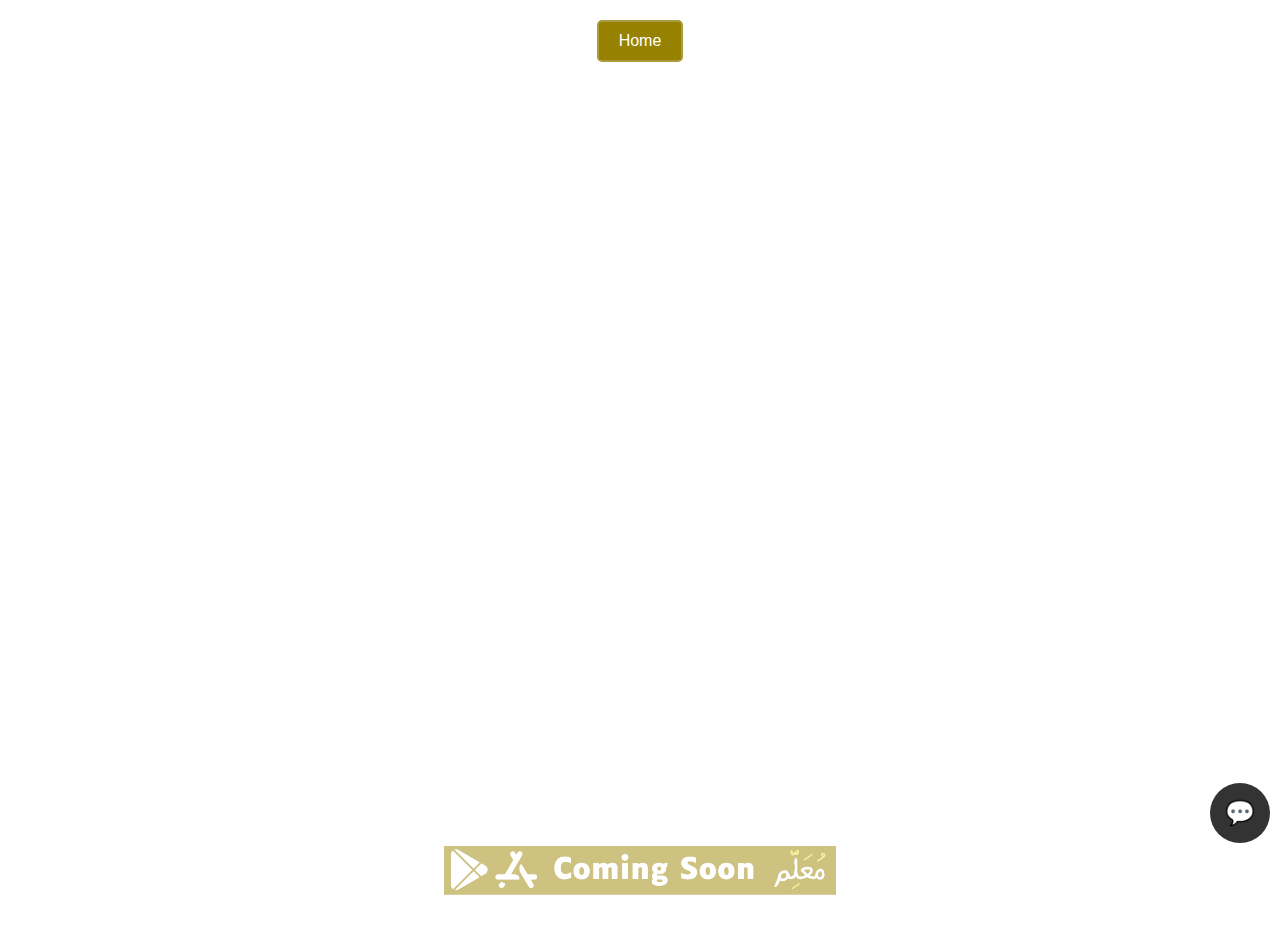
==== commit d287dbcc: "Update checklist.html" ====
--- a/checklist.html
+++ b/checklist.html
@@ -26,8 +26,15 @@
 		}
 
         a{
-            text-decoration: none;
-            color: white;
+  display: inline-block;
+  margin-top: 20px;
+  padding: 10px 20px;
+  background-color: #968200;
+  color: #fff;
+  text-decoration: none;
+  border-radius: 5px;
+  animation: pulse 1s ease-in-out;
+  animation-delay: 0.6s;
         }
 
 		@keyframes fadeIn {
@@ -227,7 +234,7 @@
             </div>
 			<form id="form">
             	<button class="btn" id="reset-btn">Reset Checklist</button>
-				<button id="proceed" class="btn"><a href="umrah.html">Proceed</a></button>
+				<a href="umrah.html">Proceed</a>
 			</form>
         </div>
 
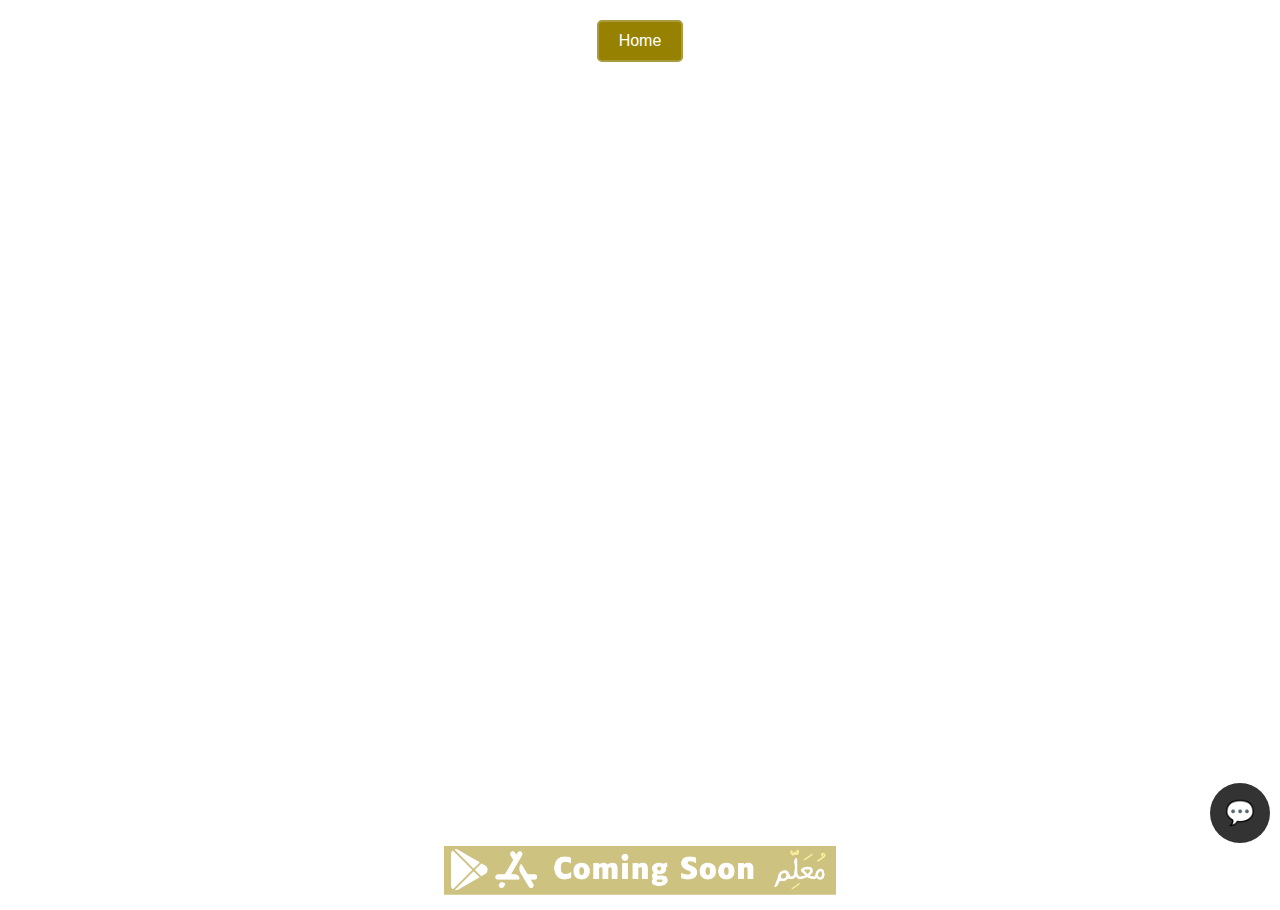
==== commit 17e21716: "Update checklist.html" ====
--- a/checklist.html
+++ b/checklist.html
@@ -25,18 +25,6 @@
             margin-bottom: 50px;
 		}
 
-        a{
-  display: inline-block;
-  margin-top: 20px;
-  padding: 10px 20px;
-  background-color: #968200;
-  color: #fff;
-  text-decoration: none;
-  border-radius: 5px;
-  animation: pulse 1s ease-in-out;
-  animation-delay: 0.6s;
-        }
-
 		@keyframes fadeIn {
 			0% {
 				opacity: 0;
@@ -102,7 +90,7 @@
 			cursor: default;
 		}
 
-		.btn {
+		.btn, a {
 			background-color: #968200;
 			color: #ffffff;
             border: 2px solid #aa9c3d;
@@ -125,7 +113,7 @@
 				width: 100%;
 			}
 
-			.btn {
+			.btn, a {
 				width: 100%;
 				height: 50px;
 				margin-top: 10px;
